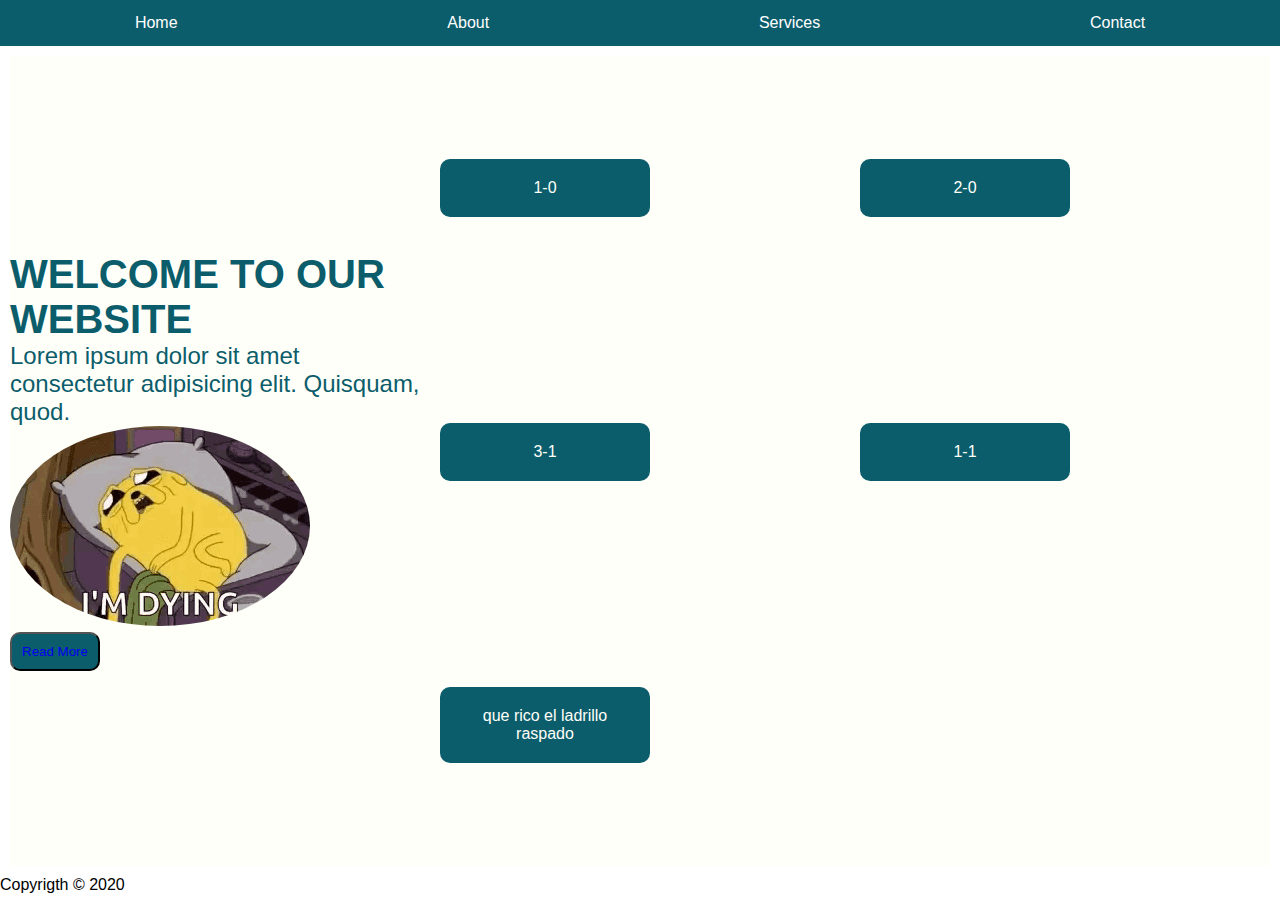
==== index.html @ 80ea15ef "first commit" ====
<!DOCTYPE html>
<html lang="en">
<head>
    <meta charset="UTF-8">
    <meta name="viewport" content="width=device-width, initial-scale=1.0">
    <link rel="stylesheet" href="css/index.css">
    <title>Document</title>
</head>
<body>
   <nav class="navbar"> 
    <div class="nav-links">
        <ul>
            <li><a href="#">Home</a></li>
            <li><a href="About.html">About</a></li>
            <li><a href="#">Services</a></li>
            <li><a href="#">Contact</a></li>
        </ul>
    </div>
   </nav>

   <main>
    <div class="main-content" id="avoid"> 
        <aside>
            <div class="aside-content">
                <h1>WELCOME TO OUR WEBSITE</h1>
                <p>Lorem ipsum dolor sit amet consectetur adipisicing elit. Quisquam, quod.</p>
                <img src="img/im-dying-jake.gif" alt="aside-image">
            </div>
            <button> <a href="About.html">Read More</a></button>
        </aside>

        <section class="section">
            <article> 1-0</article>
            <article>2-0</article>
            <article>3-1</article>
            <article>1-1</article>
            <article>que rico el ladrillo raspado</article>

        </section>
    </div>
   </main>

   <footer>
    <div class="footer-content">
        <p>Copyrigth &copy; 2020</p>
    </div>
    </footer>

</body>
</html>
---- css/index.css ----
*{
    margin: 0;
    box-sizing: border-box;
    text-decoration: none;
  
}
body {
    font-family: Arial, sans-serif;
  }
  
  .navbar {
    background-color: #0c5d6b;
    overflow: hidden;
  }
  
  .navbar ul {
    list-style-type: none;
    margin: 0;
    padding: 0;
    display: flex;
    justify-content: space-around;
    align-items: center;
  }
  
  .navbar li {
    float: left;
  }
  
  .navbar li a {
    display: block;
    color: white;
    text-align: center;
    padding: 14px 20px;
    text-decoration: none;
    transition: 1s;
  }
  
  .navbar li a:hover {
    background-color: #ddd; 
    color: black;
  }

  .main-content{
    display: flex;
    justify-content: space-around;
    align-items: center;
    height: 90vh;
    background-color: #fefff9;
    margin: 10px;
  }

  .main-content{
    display: grid;
    grid-template-columns: 1fr 2fr;
    
  }

  .aside-content{
    font-family: 'Gill Sans', 'Gill Sans MT', Calibri, 'Trebuchet MS', sans-serif;
    font-size: 1.5rem;
    color: #0c5d6b;
    
  }

    .aside-content h1{
        font-size: 2.5rem;
        color: #0c5d6b;
    }

.section{
    display: grid;
    grid-template-columns: repeat(2, 1fr);
    justify-content: space-around;
    align-items: center;
    height: 90vh;
    background-color: #fefff9;
    border-color: #000;
}

.section article{
    margin: 10px;
    width: 50%;
    text-align: center;
    border-radius: 10px;
    padding: 20px;
    background-color: #0c5d6b;
    color: #fefff9;
    border-color: #000;
}

aside button {
    text-decoration: none;
    background-color: #0c5d6b;
    color:#fefff9;
    padding: 10px;
    border-radius: 10px;
    border-color: #000;
    cursor: pointer;
    transition: 1s;
}

aside button:hover {
    background-color: #fefff9;
    color: #0c5d6b;
}

@keyframes spin {
  from {
    transform: rotate(360deg);
  }
  to {
    transform: rotate(0deg);
  }

}

@keyframes beat {
  0% {
      transform: scale(0.95);
  }
  50% {
      transform: scale(1.2);
  }
  100% {
      transform: scale(1);
  }
}

#avoid aside img {
    animation: beat 4s  infinite;
    border-radius: 50%;
}
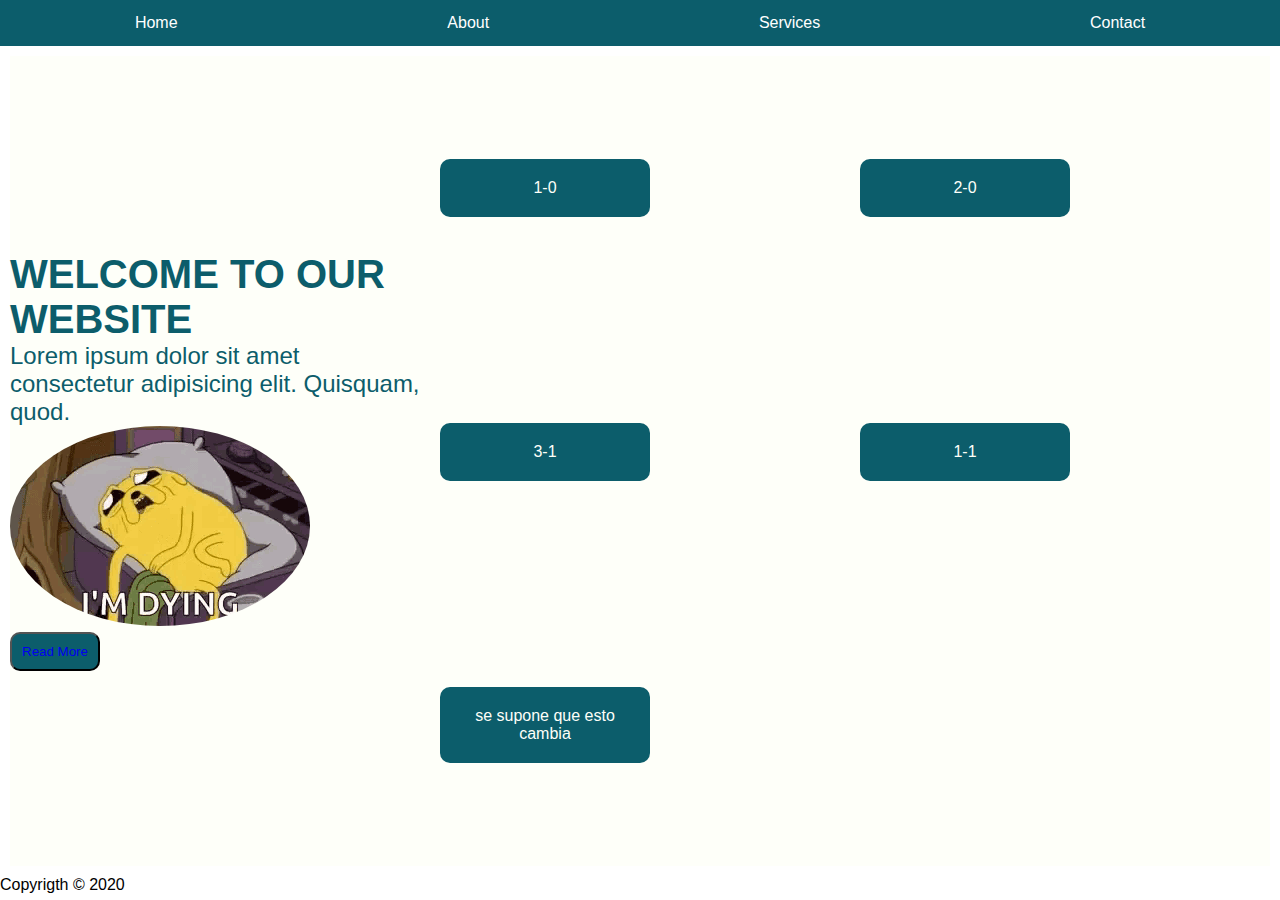
==== commit 74d554fe: "chore: update article content in index.html" ====
--- a/index.html
+++ b/index.html
@@ -34,7 +34,7 @@
             <article>2-0</article>
             <article>3-1</article>
             <article>1-1</article>
-            <article>que rico el ladrillo raspado</article>
+            <article>se supone que esto cambia</article>
 
         </section>
     </div>
